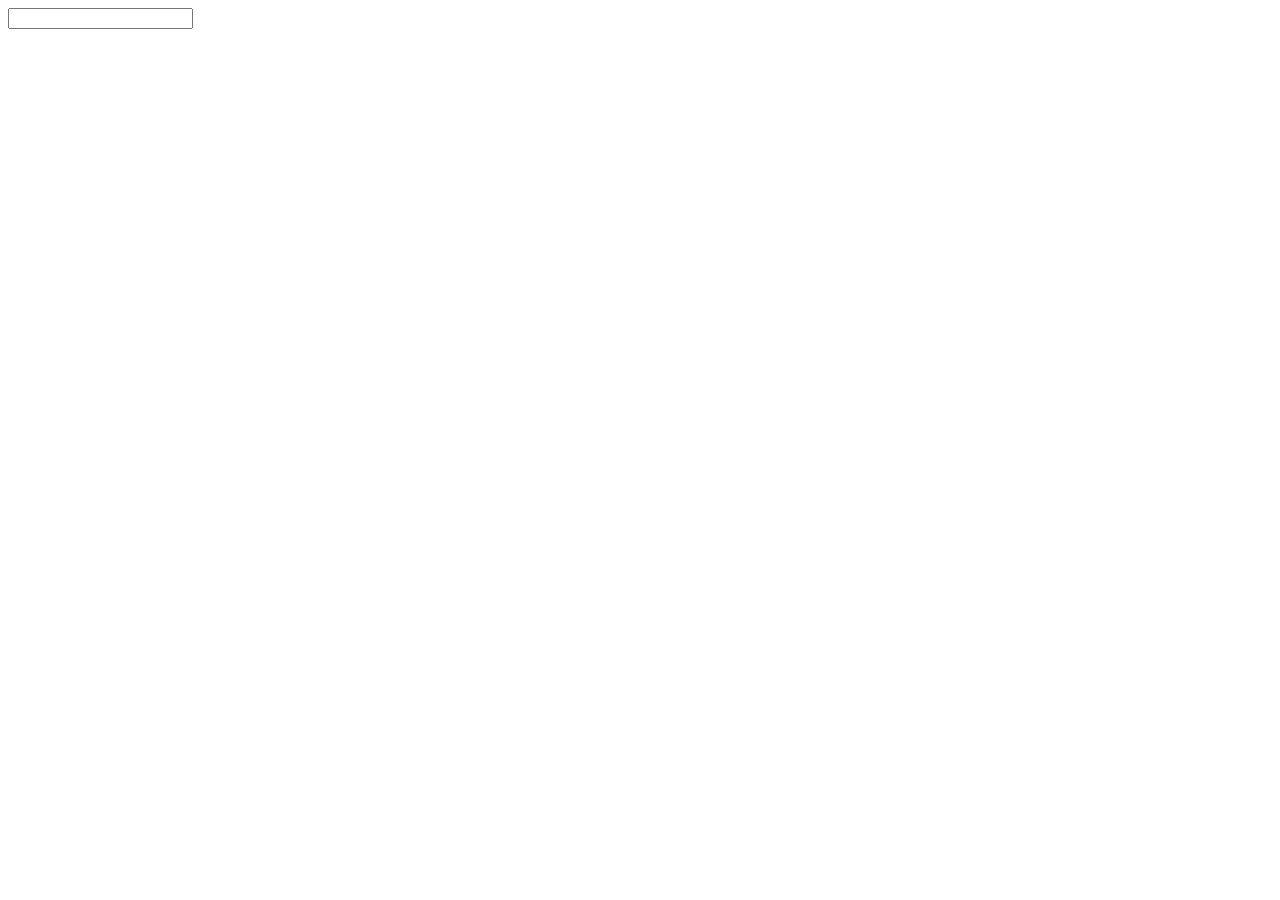
==== src/main/resources/static/index.html @ c2792364 "start html" ====
<!DOCTYPE html>
<html lang="en">
<head>
    <meta charset="UTF-8">
    <title>Calculator</title>
    <link href="https://cdn.jsdelivr.net/npm/bootstrap@5.0.2/dist/css/bootstrap.min.css" rel="stylesheet"
          integrity="sha384-EVSTQN3/azprG1Anm3QDgpJLIm9Nao0Yz1ztcQTwFspd3yD65VohhpuuCOmLASjC" crossorigin="anonymous">
</head>
<body>

<div class="container" >
    <div class="center row inputs">
        <label for="syntax"></label>
        <input id="syntax" type="text" value="">
    </div>
</div>

</body>
</html>
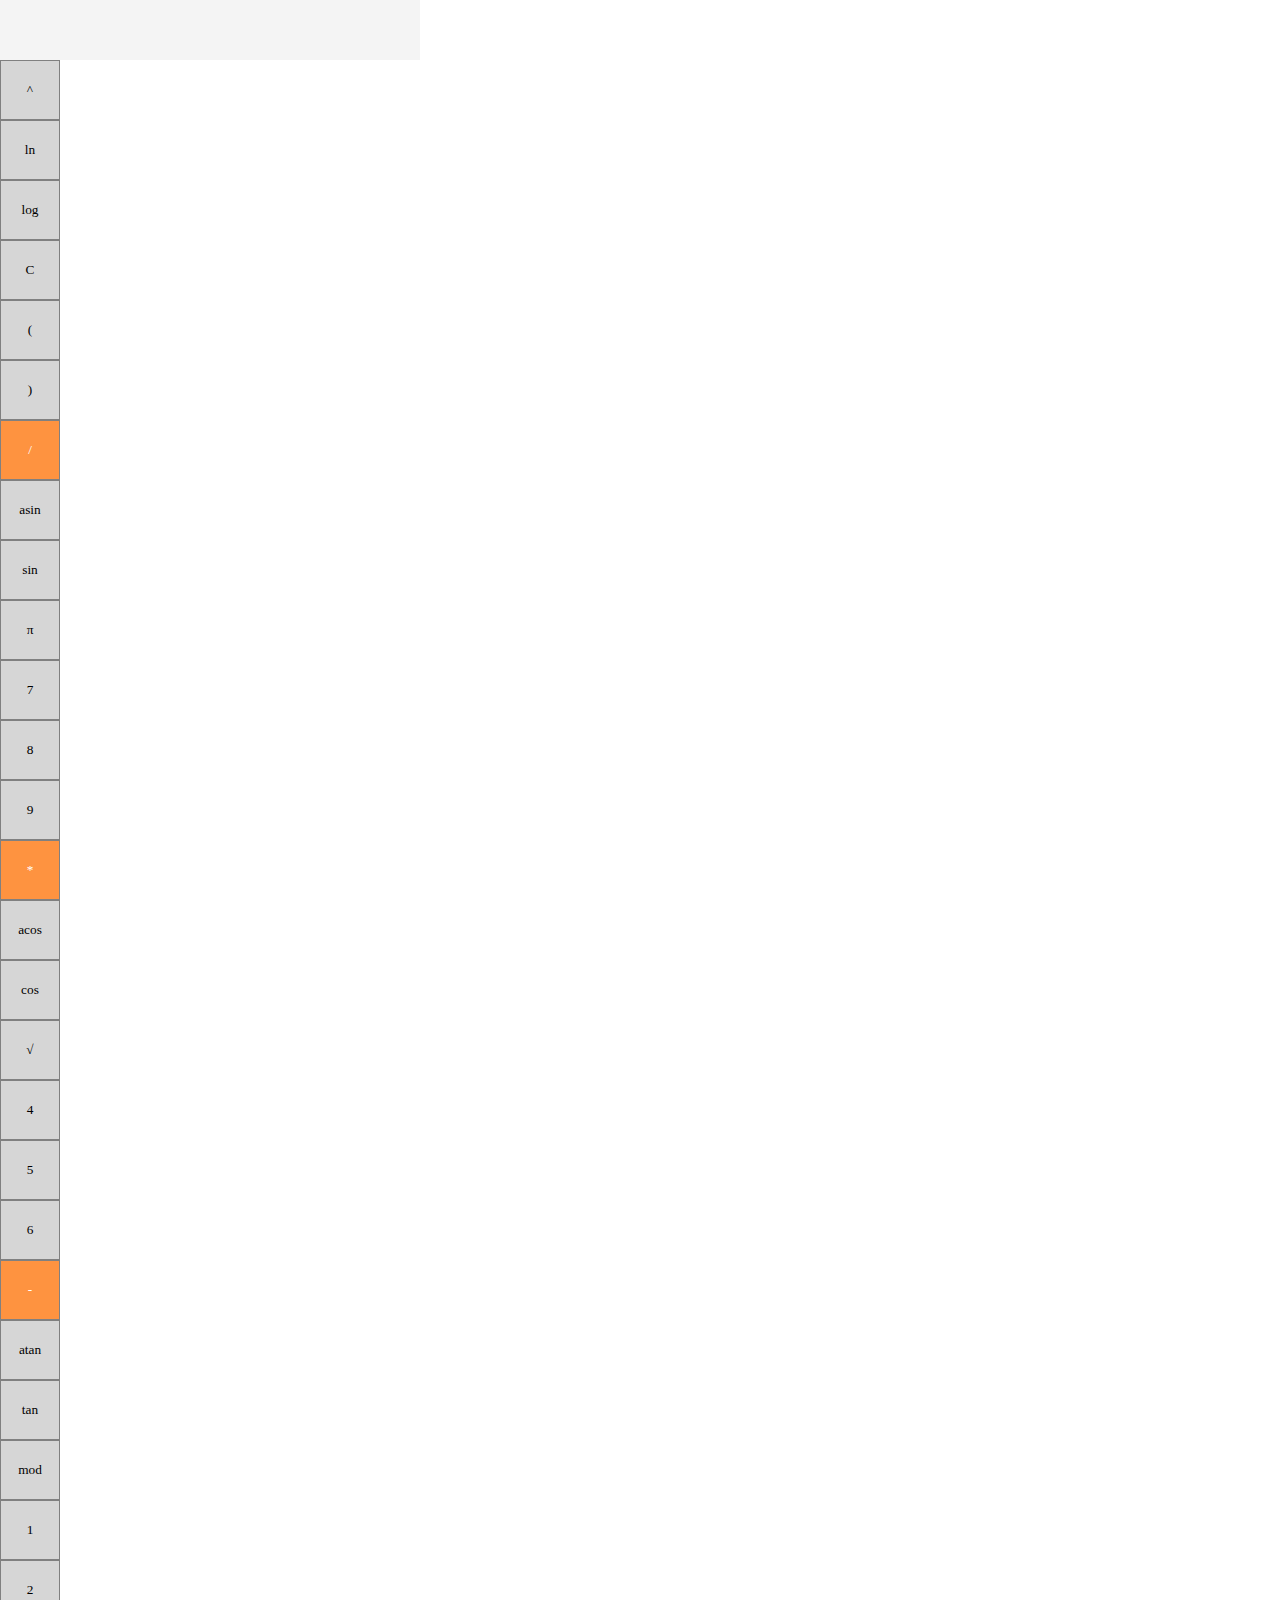
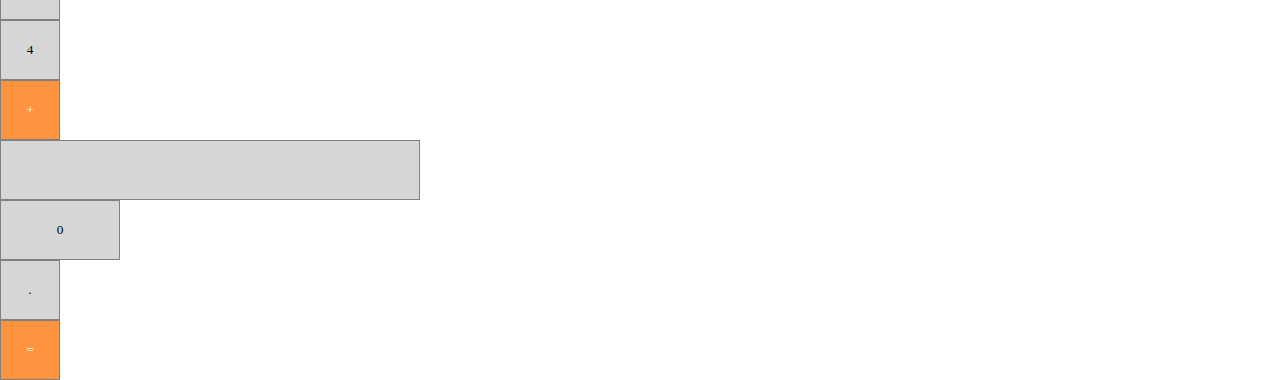
==== commit 12b6e1d9: "add js scripts" ====
--- a/src/main/resources/static/index.html
+++ b/src/main/resources/static/index.html
@@ -3,17 +3,129 @@
 <head>
     <meta charset="UTF-8">
     <title>Calculator</title>
+    <link rel="stylesheet" href="css/clearing.css">
     <link href="https://cdn.jsdelivr.net/npm/bootstrap@5.0.2/dist/css/bootstrap.min.css" rel="stylesheet"
           integrity="sha384-EVSTQN3/azprG1Anm3QDgpJLIm9Nao0Yz1ztcQTwFspd3yD65VohhpuuCOmLASjC" crossorigin="anonymous">
+    <link>
+    <link rel="stylesheet" href="css/calculator.css">
 </head>
 <body>
 
-<div class="container" >
-    <div class="center row inputs">
-        <label for="syntax"></label>
-        <input id="syntax" type="text" value="">
+<div class="container calculator">
+    <div class="row">
+        <div class="col px-0">
+            <label>
+                <input class="input" id="input" type="text" value="">
+            </label>
+        </div>
+    </div>
+    <div class="row">
+        <div class="col px-0">
+            <button class="button gr" id="BtnPow">^</button>
+        </div>
+        <div class="col px-0">
+            <button class="button gr" id="BtnLn">ln</button>
+        </div>
+        <div class="col px-0">
+            <button class="button gr" id="BtnLog">log</button>
+        </div>
+        <div class="col px-0">
+            <button class="button gr" id="BtnC">C</button>
+        </div>
+        <div class="col px-0">
+            <button class="button gr" id="BtnOpBracket">(</button>
+        </div>
+        <div class="col px-0">
+            <button class="button gr" id="BtnClBracket">)</button>
+        </div>
+        <div class="col px-0">
+            <button class="button gold" id="BtnDiv">/</button>
+        </div>
+    </div>
+    <div class="row">
+        <div class="col px-0">
+            <button class="button gr" id="BtnAsin">asin</button>
+        </div>
+        <div class="col px-0">
+            <button class="button gr" id="BtnSin">sin</button>
+        </div>
+        <div class="col px-0">
+            <button class="button gr" id="BtnP">π</button>
+        </div>
+        <div class="col px-0">
+            <button class="button gr" id="Btn7">7</button>
+        </div>
+        <div class="col px-0">
+            <button class="button gr" id="Btn8">8</button>
+        </div>
+        <div class="col px-0">
+            <button class="button gr" id="Btn9">9</button>
+        </div>
+        <div class="col px-0">
+            <button class="button gold" id="BtnMul">*</button>
+        </div>
+    </div>
+    <div class="row">
+        <div class="col px-0">
+            <button class="button gr" id="BtnAcos">acos</button>
+        </div>
+        <div class="col px-0">
+            <button class="button gr" id="BtnCos">cos</button>
+        </div>
+        <div class="col px-0">
+            <button class="button gr" id="BtnSqrt">√</button>
+        </div>
+        <div class="col px-0">
+            <button class="button gr" id="Btn4">4</button>
+        </div>
+        <div class="col px-0">
+            <button class="button gr" id="Btn5">5</button>
+        </div>
+        <div class="col px-0">
+            <button class="button gr" id="Btn6">6</button>
+        </div>
+        <div class="col px-0">
+            <button class="button gold" id="BtnSub">-</button>
+        </div>
+    </div>
+    <div class="row">
+        <div class="col px-0">
+            <button class="button gr" id="BtnAtan">atan</button>
+        </div>
+        <div class="col px-0">
+            <button class="button gr" id="BtnTan">tan</button>
+        </div>
+        <div class="col px-0">
+            <button class="button gr" id="BtnMod">mod</button>
+        </div>
+        <div class="col px-0">
+            <button class="button gr" id="Btn1">1</button>
+        </div>
+        <div class="col px-0">
+            <button class="button gr" id="Btn2">2</button>
+        </div>
+        <div class="col px-0">
+            <button class="button gr" id="Btn3">4</button>
+        </div>
+        <div class="col px-0">
+            <button class="button gold" id="BtnSum">+</button>
+        </div>
+    </div>
+    <div class="row">
+        <div class="col  px-0">
+            <div class="empty_field"></div>
+        </div>
+        <div class="col px-0">
+            <button class="button gr zero_btn" id="Btn0">0</button>
+        </div>
+        <div class="col px-0">
+            <button class="button gr" id="BtnDot">.</button>
+        </div>
+        <div class="col px-0">
+            <button class="button gold" id="BtnEq">=</button>
+        </div>
     </div>
 </div>
-
+<script type="text/javascript" src="js/calculator.js"></script>
 </body>
 </html>--- a/src/main/resources/static/css/clearing.css
+++ b/src/main/resources/static/css/clearing.css
@@ -0,0 +1,86 @@
+/*Обнуление*/
+* {
+    padding: 0;
+    margin: 0;
+    border: 0;
+}
+
+*, *:before, *:after {
+    -moz-box-sizing: border-box;
+    -webkit-box-sizing: border-box;
+    box-sizing: border-box;
+}
+
+:focus, :active {
+    outline: none;
+}
+
+a:focus, a:active {
+    outline: none;
+}
+
+nav, footer, header, aside {
+    display: block;
+}
+
+html, body {
+    height: 100%;
+    width: 100%;
+    font-size: 100%;
+    line-height: 1;
+    -ms-text-size-adjust: 100%;
+    -moz-text-size-adjust: 100%;
+    -webkit-text-size-adjust: 100%;
+}
+
+input, button, textarea {
+    font-family: inherit;
+}
+
+input::-ms-clear {
+    display: none;
+}
+
+input[type="number"]::-webkit-outer-spin-button,
+input[type="number"]::-webkit-inner-spin-button {
+    -webkit-appearance: none; // Yeah, yeah everybody write about it
+}
+
+input[type='number'],
+input[type="number"]:hover,
+input[type="number"]:focus {
+    appearance: none;
+    -moz-appearance: textfield;
+}
+
+button {
+    cursor: pointer;
+}
+
+button::-moz-focus-inner {
+    padding: 0;
+    border: 0;
+}
+
+a, a:visited {
+    text-decoration: none;
+}
+
+a:hover {
+    text-decoration: none;
+}
+
+ul {
+    list-style: none;
+}
+
+img {
+    vertical-align: top;
+}
+
+h1, h2, h3, h4, h5, h6 {
+    font-size: inherit;
+    font-weight: 400;
+}
+
+/*--------------------*/--- a/src/main/resources/static/css/calculator.css
+++ b/src/main/resources/static/css/calculator.css
@@ -0,0 +1,57 @@
+.calculator {
+    max-width: 420px;
+    max-height: 420px;
+}
+
+.input {
+    min-width: 420px;
+    min-height: 60px;
+    font-size: 20px;
+    background-color: #f4f4f4;
+}
+
+.button {
+    border: 1px solid grey;
+    min-height: 60px;
+    min-width: 60px;
+}
+
+.gr {
+    color: black;
+    background-color: rgb(214, 214, 214);
+}
+
+.gr:hover {
+    background-color: rgb(178, 178, 178);
+
+}
+
+.gr:active {
+    background-color: rgb(138, 137, 137);
+
+}
+
+.gold {
+    color: #FFFFFF;
+    background-color: rgb(254, 147, 64);
+}
+
+.gold:hover {
+    background-color: rgb(202, 116, 49);
+}
+
+.gold:active {
+    background-color: rgb(175, 100, 42);
+}
+
+.empty_field {
+    color: black;
+    background-color: rgb(214, 214, 214);
+    border: 1px solid grey;
+    min-height: 60px;
+    min-width: 180px;
+}
+
+.zero_btn {
+    width: 120px;
+}
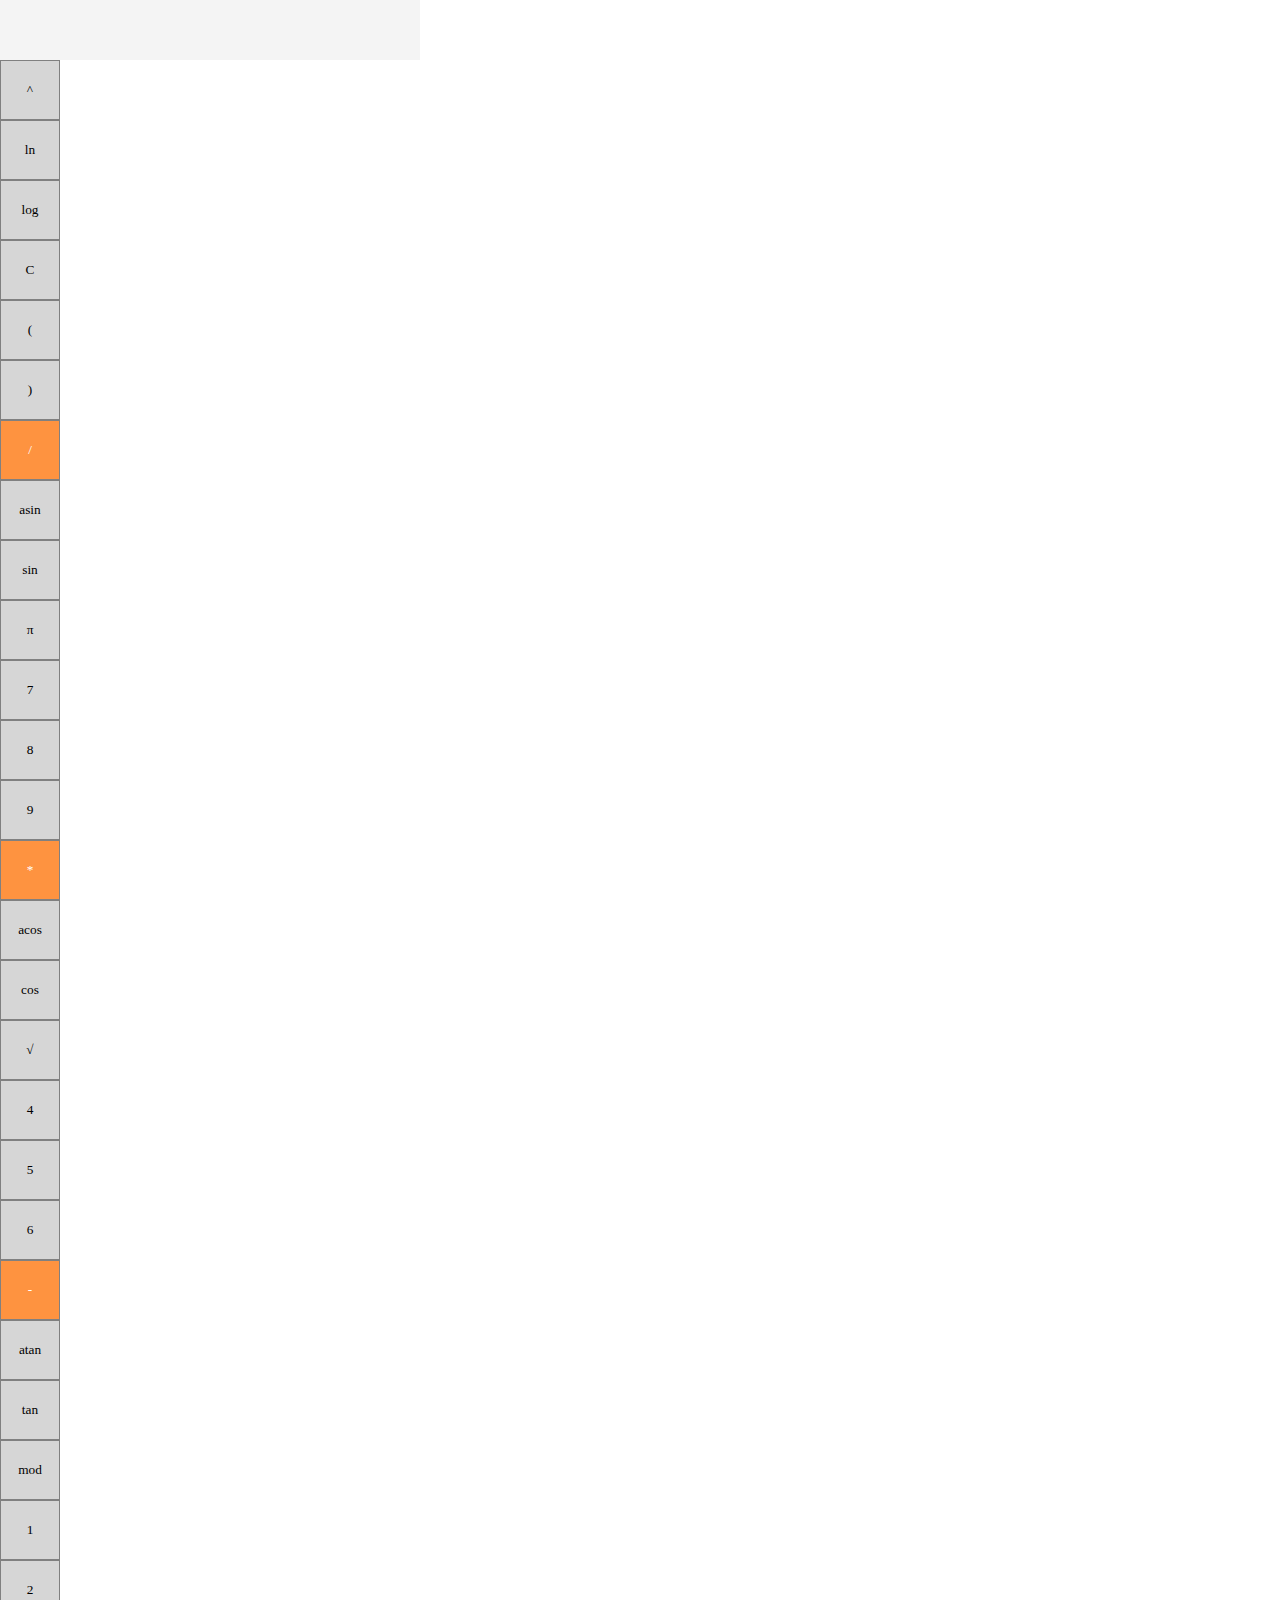
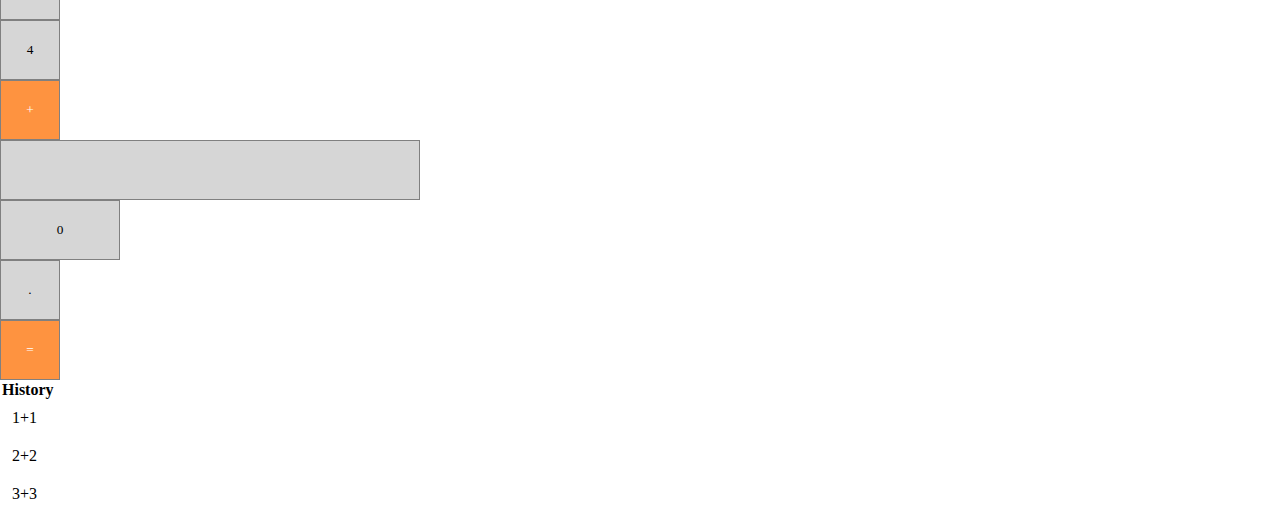
==== commit 1bec9acf: "start create history view" ====
--- a/src/main/resources/static/index.html
+++ b/src/main/resources/static/index.html
@@ -11,121 +11,148 @@
 </head>
 <body>
 
-<div class="container calculator">
+<div class="container app">
     <div class="row">
-        <div class="col px-0">
-            <label>
-                <input class="input" id="input" type="text" value="">
-            </label>
+        <div class="col calculator">
+            <div class="row">
+                <div class="col px-0">
+                    <label>
+                        <input class="input" id="input" type="text" value="">
+                    </label>
+                </div>
+            </div>
+            <div class="row">
+                <div class="col px-0">
+                    <button class="button gr" id="BtnPow">^</button>
+                </div>
+                <div class="col px-0">
+                    <button class="button gr" id="BtnLn">ln</button>
+                </div>
+                <div class="col px-0">
+                    <button class="button gr" id="BtnLog">log</button>
+                </div>
+                <div class="col px-0">
+                    <button class="button gr" id="BtnC">C</button>
+                </div>
+                <div class="col px-0">
+                    <button class="button gr" id="BtnOpBracket">(</button>
+                </div>
+                <div class="col px-0">
+                    <button class="button gr" id="BtnClBracket">)</button>
+                </div>
+                <div class="col px-0">
+                    <button class="button gold" id="BtnDiv">/</button>
+                </div>
+            </div>
+            <div class="row">
+                <div class="col px-0">
+                    <button class="button gr" id="BtnAsin">asin</button>
+                </div>
+                <div class="col px-0">
+                    <button class="button gr" id="BtnSin">sin</button>
+                </div>
+                <div class="col px-0">
+                    <button class="button gr" id="BtnP">π</button>
+                </div>
+                <div class="col px-0">
+                    <button class="button gr" id="Btn7">7</button>
+                </div>
+                <div class="col px-0">
+                    <button class="button gr" id="Btn8">8</button>
+                </div>
+                <div class="col px-0">
+                    <button class="button gr" id="Btn9">9</button>
+                </div>
+                <div class="col px-0">
+                    <button class="button gold" id="BtnMul">*</button>
+                </div>
+            </div>
+            <div class="row">
+                <div class="col px-0">
+                    <button class="button gr" id="BtnAcos">acos</button>
+                </div>
+                <div class="col px-0">
+                    <button class="button gr" id="BtnCos">cos</button>
+                </div>
+                <div class="col px-0">
+                    <button class="button gr" id="BtnSqrt">√</button>
+                </div>
+                <div class="col px-0">
+                    <button class="button gr" id="Btn4">4</button>
+                </div>
+                <div class="col px-0">
+                    <button class="button gr" id="Btn5">5</button>
+                </div>
+                <div class="col px-0">
+                    <button class="button gr" id="Btn6">6</button>
+                </div>
+                <div class="col px-0">
+                    <button class="button gold" id="BtnSub">-</button>
+                </div>
+            </div>
+            <div class="row">
+                <div class="col px-0">
+                    <button class="button gr" id="BtnAtan">atan</button>
+                </div>
+                <div class="col px-0">
+                    <button class="button gr" id="BtnTan">tan</button>
+                </div>
+                <div class="col px-0">
+                    <button class="button gr" id="BtnMod">mod</button>
+                </div>
+                <div class="col px-0">
+                    <button class="button gr" id="Btn1">1</button>
+                </div>
+                <div class="col px-0">
+                    <button class="button gr" id="Btn2">2</button>
+                </div>
+                <div class="col px-0">
+                    <button class="button gr" id="Btn3">4</button>
+                </div>
+                <div class="col px-0">
+                    <button class="button gold" id="BtnSum">+</button>
+                </div>
+            </div>
+            <div class="row">
+                <div class="col  px-0">
+                    <div class="empty_field"></div>
+                </div>
+                <div class="col px-0">
+                    <button class="button gr zero_btn" id="Btn0">0</button>
+                </div>
+                <div class="col px-0">
+                    <button class="button gr" id="BtnDot">.</button>
+                </div>
+                <div class="col px-0">
+                    <button class="button gold" id="BtnEq">=</button>
+                </div>
+            </div>
         </div>
-    </div>
-    <div class="row">
-        <div class="col px-0">
-            <button class="button gr" id="BtnPow">^</button>
-        </div>
-        <div class="col px-0">
-            <button class="button gr" id="BtnLn">ln</button>
-        </div>
-        <div class="col px-0">
-            <button class="button gr" id="BtnLog">log</button>
-        </div>
-        <div class="col px-0">
-            <button class="button gr" id="BtnC">C</button>
-        </div>
-        <div class="col px-0">
-            <button class="button gr" id="BtnOpBracket">(</button>
-        </div>
-        <div class="col px-0">
-            <button class="button gr" id="BtnClBracket">)</button>
-        </div>
-        <div class="col px-0">
-            <button class="button gold" id="BtnDiv">/</button>
-        </div>
-    </div>
-    <div class="row">
-        <div class="col px-0">
-            <button class="button gr" id="BtnAsin">asin</button>
-        </div>
-        <div class="col px-0">
-            <button class="button gr" id="BtnSin">sin</button>
-        </div>
-        <div class="col px-0">
-            <button class="button gr" id="BtnP">π</button>
-        </div>
-        <div class="col px-0">
-            <button class="button gr" id="Btn7">7</button>
-        </div>
-        <div class="col px-0">
-            <button class="button gr" id="Btn8">8</button>
-        </div>
-        <div class="col px-0">
-            <button class="button gr" id="Btn9">9</button>
-        </div>
-        <div class="col px-0">
-            <button class="button gold" id="BtnMul">*</button>
-        </div>
-    </div>
-    <div class="row">
-        <div class="col px-0">
-            <button class="button gr" id="BtnAcos">acos</button>
-        </div>
-        <div class="col px-0">
-            <button class="button gr" id="BtnCos">cos</button>
-        </div>
-        <div class="col px-0">
-            <button class="button gr" id="BtnSqrt">√</button>
-        </div>
-        <div class="col px-0">
-            <button class="button gr" id="Btn4">4</button>
-        </div>
-        <div class="col px-0">
-            <button class="button gr" id="Btn5">5</button>
-        </div>
-        <div class="col px-0">
-            <button class="button gr" id="Btn6">6</button>
-        </div>
-        <div class="col px-0">
-            <button class="button gold" id="BtnSub">-</button>
-        </div>
-    </div>
-    <div class="row">
-        <div class="col px-0">
-            <button class="button gr" id="BtnAtan">atan</button>
-        </div>
-        <div class="col px-0">
-            <button class="button gr" id="BtnTan">tan</button>
-        </div>
-        <div class="col px-0">
-            <button class="button gr" id="BtnMod">mod</button>
-        </div>
-        <div class="col px-0">
-            <button class="button gr" id="Btn1">1</button>
-        </div>
-        <div class="col px-0">
-            <button class="button gr" id="Btn2">2</button>
-        </div>
-        <div class="col px-0">
-            <button class="button gr" id="Btn3">4</button>
-        </div>
-        <div class="col px-0">
-            <button class="button gold" id="BtnSum">+</button>
-        </div>
-    </div>
-    <div class="row">
-        <div class="col  px-0">
-            <div class="empty_field"></div>
-        </div>
-        <div class="col px-0">
-            <button class="button gr zero_btn" id="Btn0">0</button>
-        </div>
-        <div class="col px-0">
-            <button class="button gr" id="BtnDot">.</button>
-        </div>
-        <div class="col px-0">
-            <button class="button gold" id="BtnEq">=</button>
+        <div class="col history">
+            <div class="row">
+                <table class="table">
+                    <thead>
+                    <tr>
+                        <th class="text-center" colspan="2">History</th>
+                    </tr>
+                    </thead>
+                    <tbody>
+                    <tr>
+                        <td>1+1</td>
+                    </tr>
+                    <tr>
+                        <td>2+2</td>
+                    </tr>
+                    <tr>
+                        <td>3+3</td>
+                    </tr>
+                    </tbody>
+                </table>
+            </div>
         </div>
     </div>
 </div>
+
 <script type="text/javascript" src="js/calculator.js"></script>
 </body>
 </html>--- a/src/main/resources/static/css/calculator.css
+++ b/src/main/resources/static/css/calculator.css
@@ -1,6 +1,16 @@
+.app {
+    width: 600px;
+    height: 420px;
+    min-width: 600px;
+    min-height: 420px;
+}
+
 .calculator {
-    max-width: 420px;
-    max-height: 420px;
+    width: 420px;
+}
+
+.history {
+    width: 180px;
 }
 
 .input {
@@ -55,3 +65,19 @@
 .zero_btn {
     width: 120px;
 }
+
+.table td {
+    padding: 10px;
+    position: relative;
+    cursor: pointer;
+}
+
+.table td:hover:before {
+    content: '';
+    position: absolute;
+    top: 0;
+    right: 0;
+    bottom: 0;
+    left: 0;
+    border: 3px solid #f4f4f4;
+}
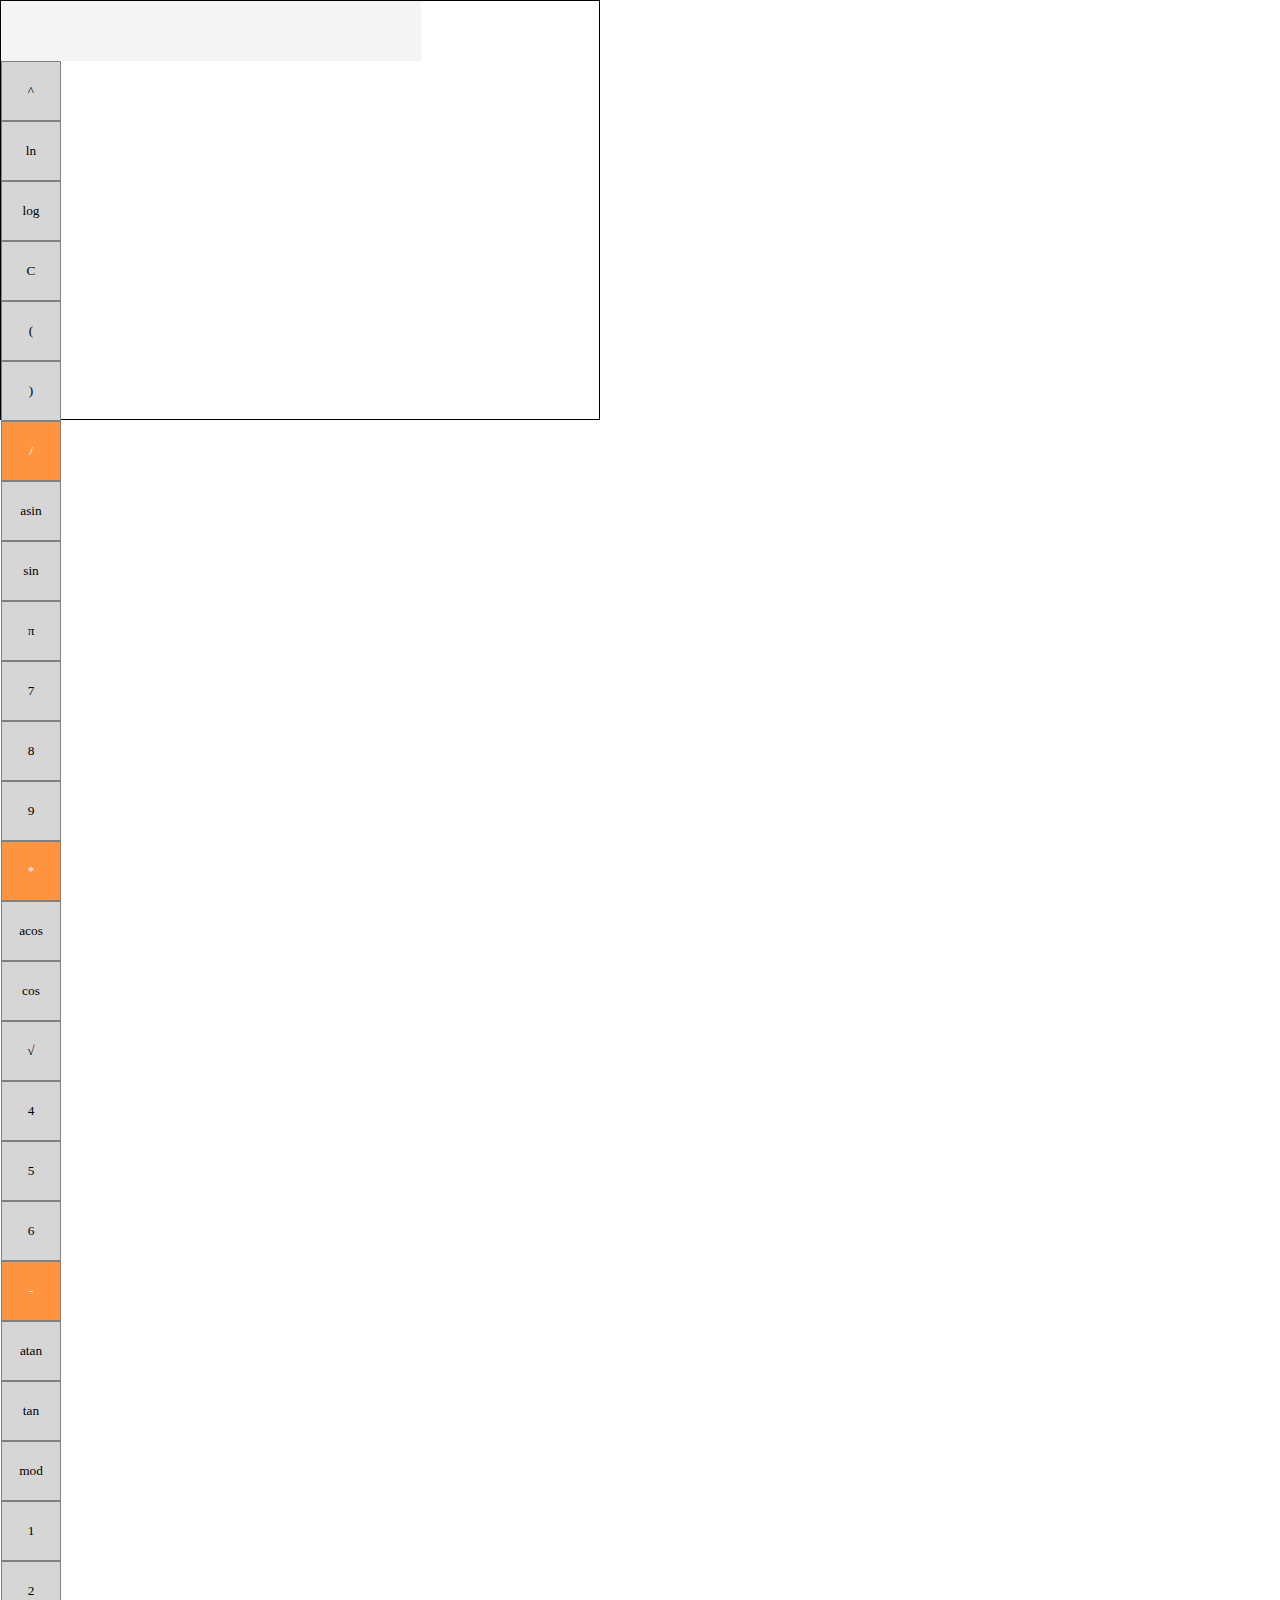
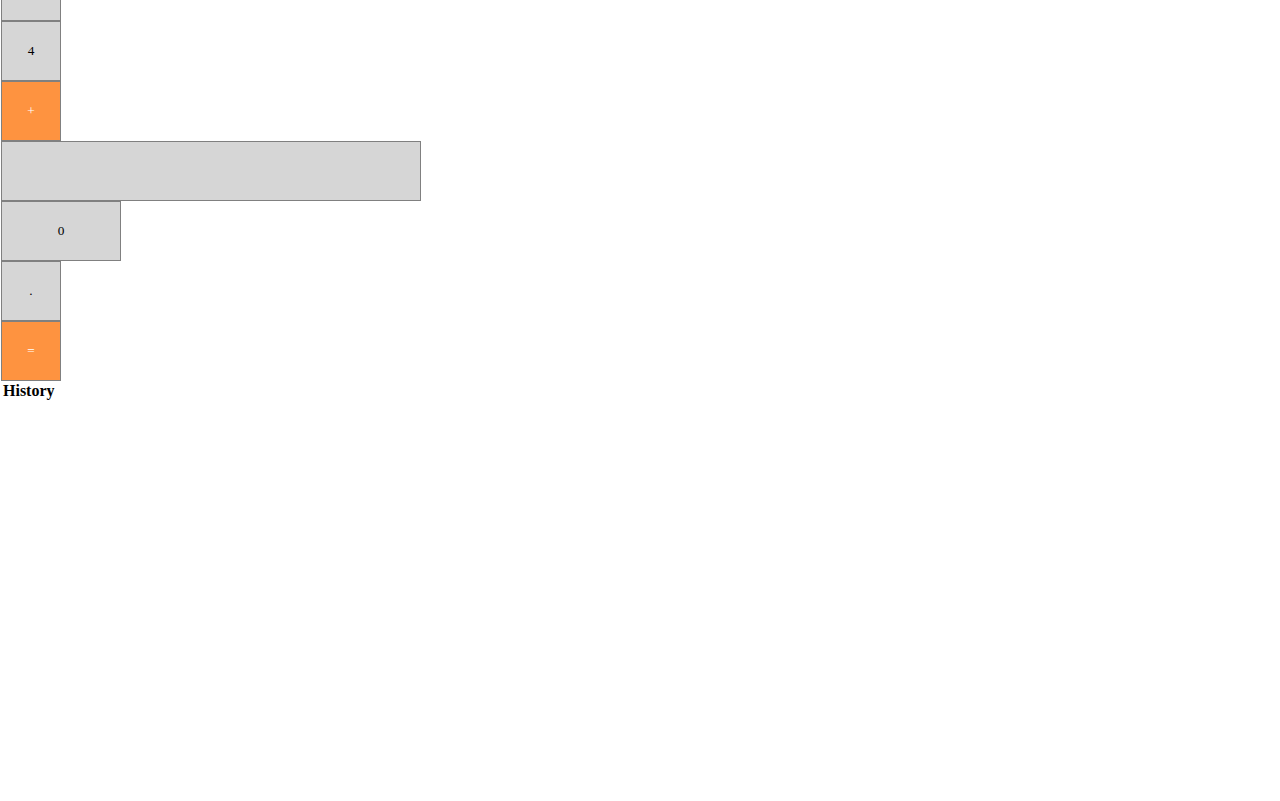
==== commit 5e257f84: "done history table" ====
--- a/src/main/resources/static/index.html
+++ b/src/main/resources/static/index.html
@@ -129,23 +129,14 @@
             </div>
         </div>
         <div class="col history">
-            <div class="row">
+            <div class="row tableFixHead">
                 <table class="table">
-                    <thead>
+                    <thead >
                     <tr>
                         <th class="text-center" colspan="2">History</th>
                     </tr>
                     </thead>
-                    <tbody>
-                    <tr>
-                        <td>1+1</td>
-                    </tr>
-                    <tr>
-                        <td>2+2</td>
-                    </tr>
-                    <tr>
-                        <td>3+3</td>
-                    </tr>
+                    <tbody id="tbd">
                     </tbody>
                 </table>
             </div>
--- a/src/main/resources/static/css/calculator.css
+++ b/src/main/resources/static/css/calculator.css
@@ -3,6 +3,7 @@
     height: 420px;
     min-width: 600px;
     min-height: 420px;
+    border: 1px solid black;
 }
 
 .calculator {
@@ -81,3 +82,8 @@
     left: 0;
     border: 3px solid #f4f4f4;
 }
+
+.history {
+    overflow-y: auto;
+    height: 420px;
+}
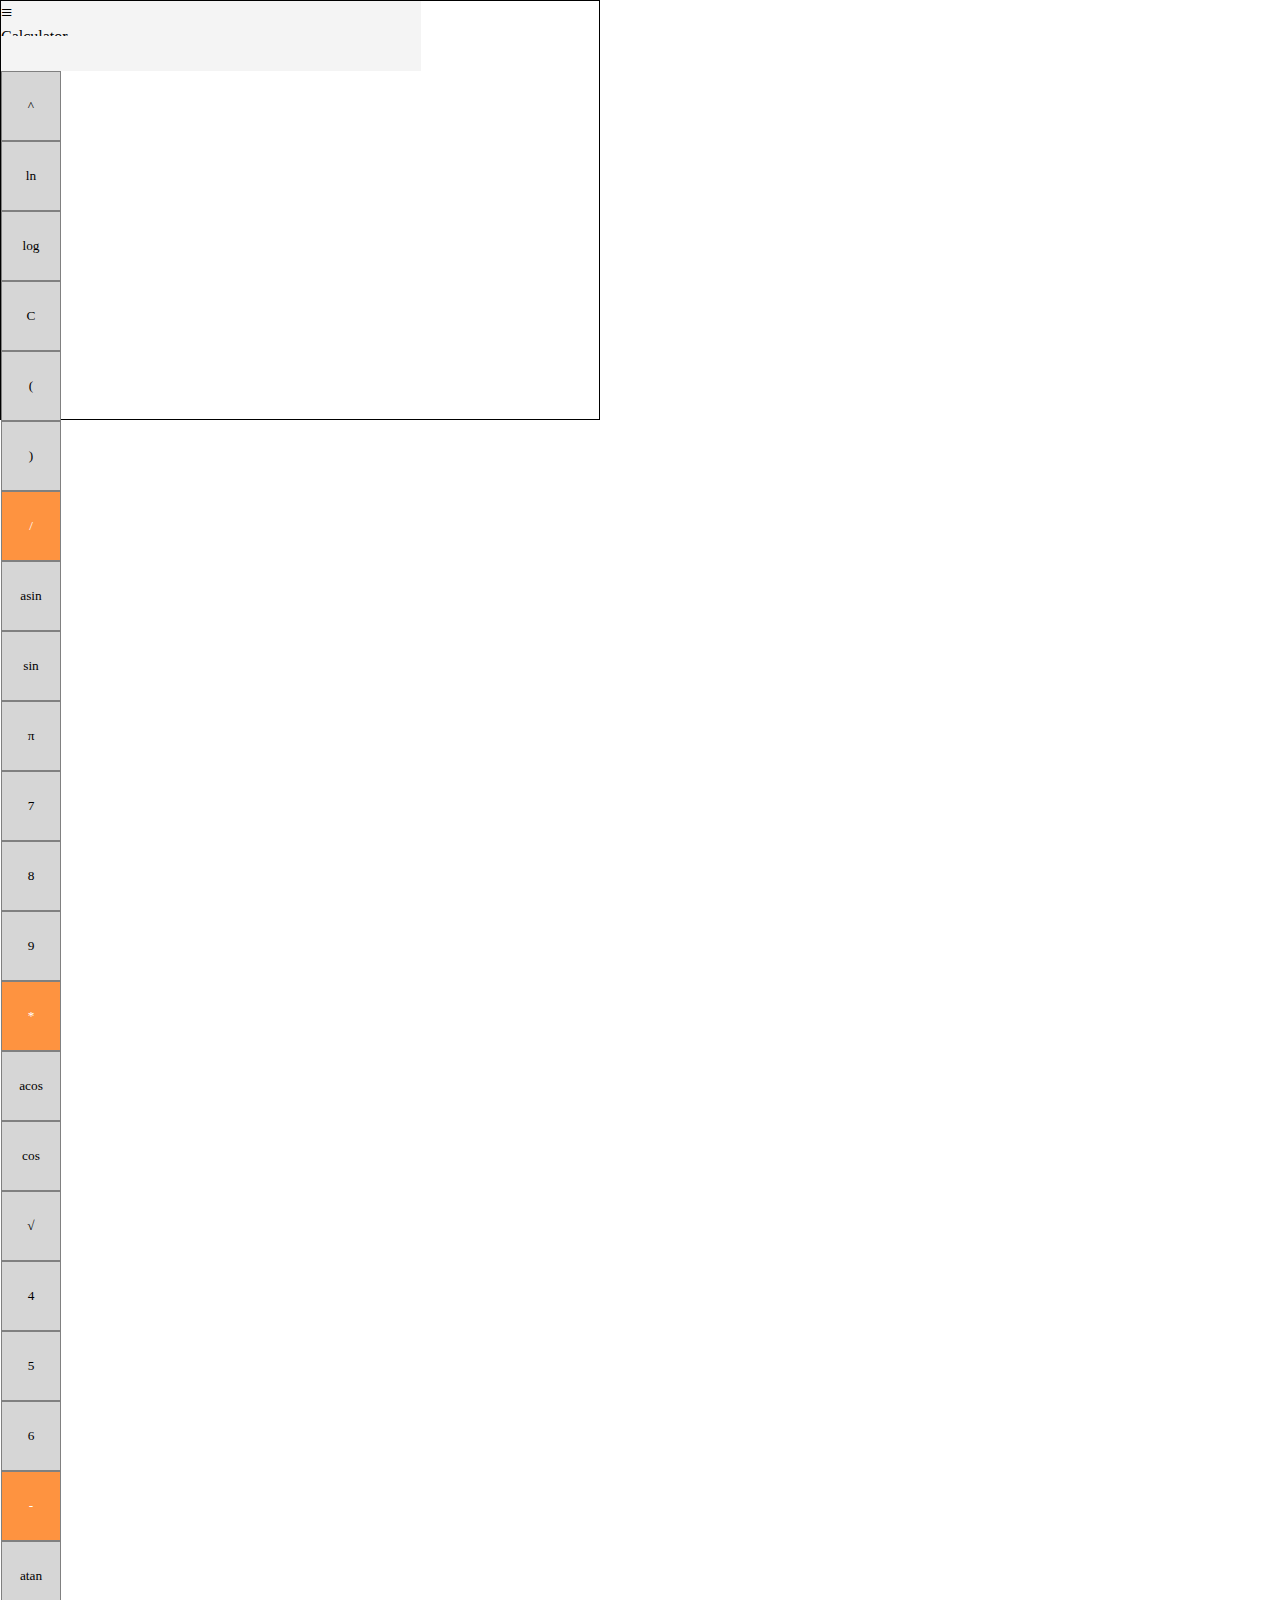
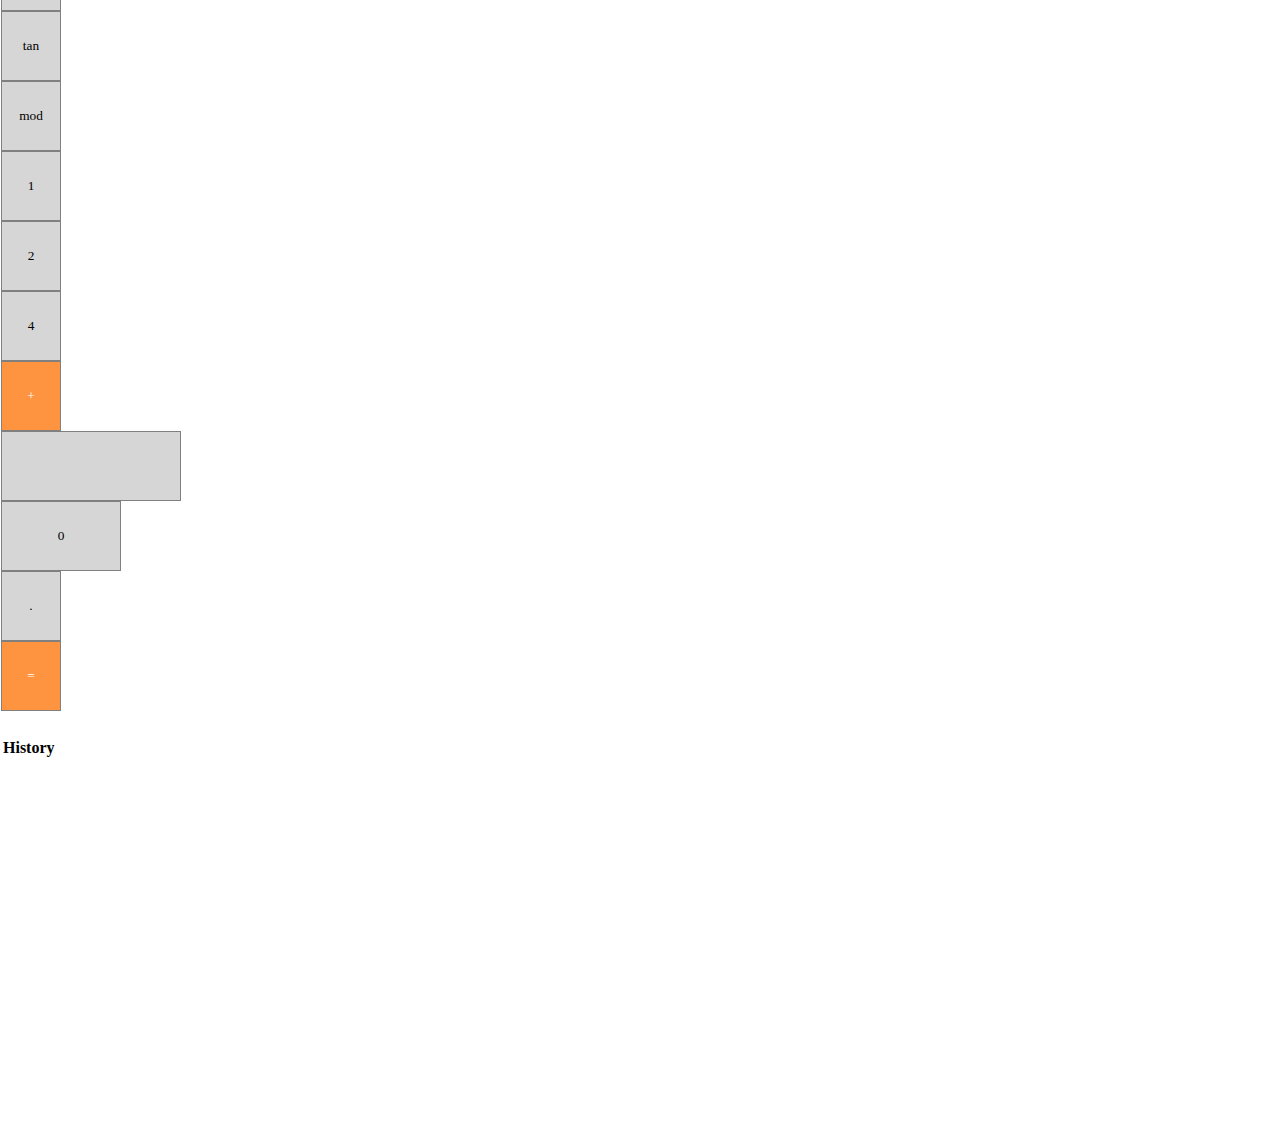
==== commit 2b21f4f5: "done history table" ====
--- a/src/main/resources/static/index.html
+++ b/src/main/resources/static/index.html
@@ -14,10 +14,18 @@
 <div class="container app">
     <div class="row">
         <div class="col calculator">
+            <div class="row menu">
+                <div class="col-1">
+                    <button class="btnMenu" id="BtnMenu">≡</button>
+                </div>
+                <div class="col-8 menu_text">
+                    <span class="text-start">Calculator</span>
+                </div>
+            </div>
             <div class="row">
                 <div class="col px-0">
                     <label>
-                        <input class="input" id="input" type="text" value="">
+                        <input class="input px-4" id="input" type="text" value="">
                     </label>
                 </div>
             </div>
@@ -129,11 +137,11 @@
             </div>
         </div>
         <div class="col history">
-            <div class="row tableFixHead">
-                <table class="table">
-                    <thead >
+            <div class="row">
+                <table class="table table-bordered">
+                    <thead>
                     <tr>
-                        <th class="text-center" colspan="2">History</th>
+                        <th class="text-center align-middle" colspan="2">History</th>
                     </tr>
                     </thead>
                     <tbody id="tbd">
--- a/src/main/resources/static/css/calculator.css
+++ b/src/main/resources/static/css/calculator.css
@@ -4,6 +4,24 @@
     min-width: 600px;
     min-height: 420px;
     border: 1px solid black;
+}
+
+.menu {
+    background-color: #f4f4f4;
+    height: 35px;
+    width: 420px;
+    min-height: 35px;
+    min-width: 420px;
+}
+
+.btnMenu {
+    font-size: 20px;
+    background-color: #f4f4f4;
+
+}
+
+.menu_text {
+    margin-top: 5px;
 }
 
 .calculator {
@@ -15,15 +33,19 @@
 }
 
 .input {
+    width: 420px;
+    height: 35px;
     min-width: 420px;
-    min-height: 60px;
+    min-height: 35px;
     font-size: 20px;
     background-color: #f4f4f4;
 }
 
 .button {
     border: 1px solid grey;
-    min-height: 60px;
+    height: 70px;
+    width: 60px;
+    min-height: 70px;
     min-width: 60px;
 }
 
@@ -59,12 +81,15 @@
     color: black;
     background-color: rgb(214, 214, 214);
     border: 1px solid grey;
-    min-height: 60px;
+    height: 70px;
+    width: 180px;
+    min-height: 70px;
     min-width: 180px;
 }
 
 .zero_btn {
     width: 120px;
+    min-width: 120px;
 }
 
 .table td {
@@ -85,5 +110,11 @@
 
 .history {
     overflow-y: auto;
+    min-height: 420px;
     height: 420px;
 }
+
+.history thead {
+    height: 70px;
+    border-bottom: 3px;
+}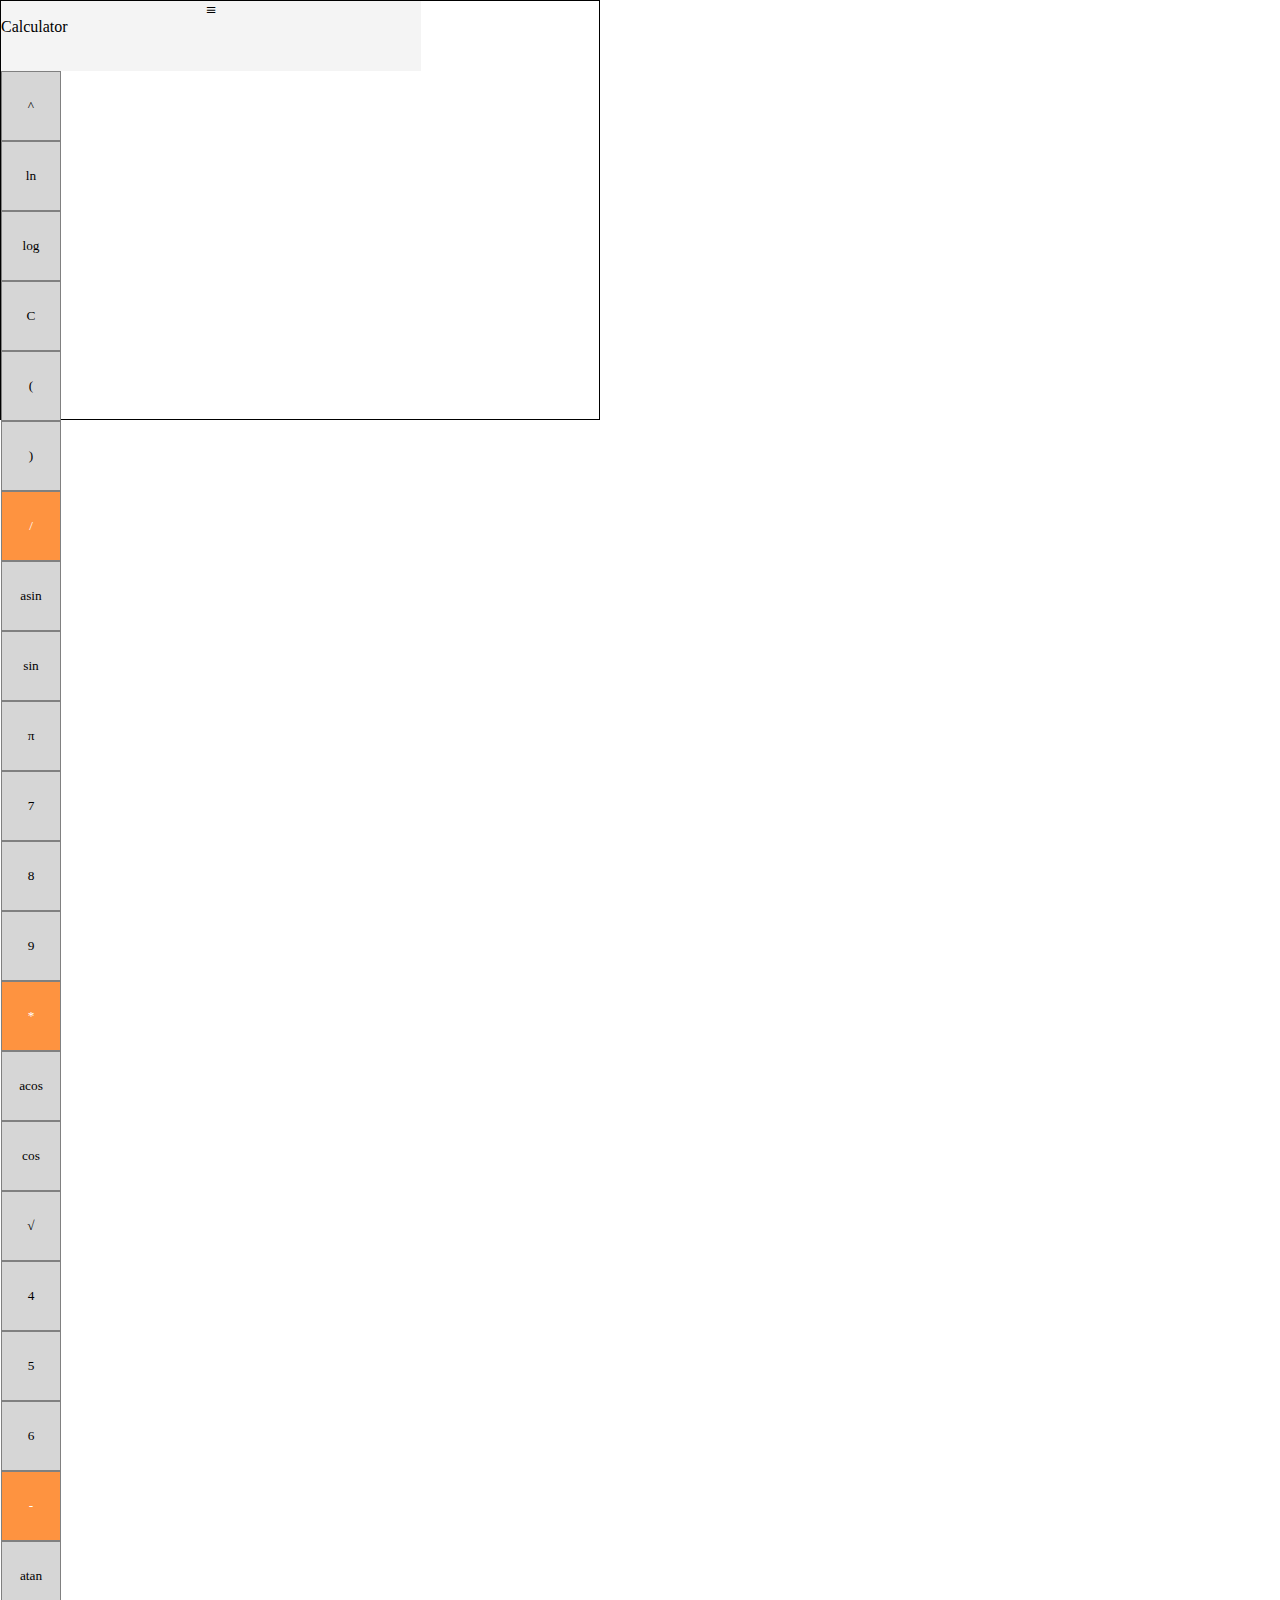
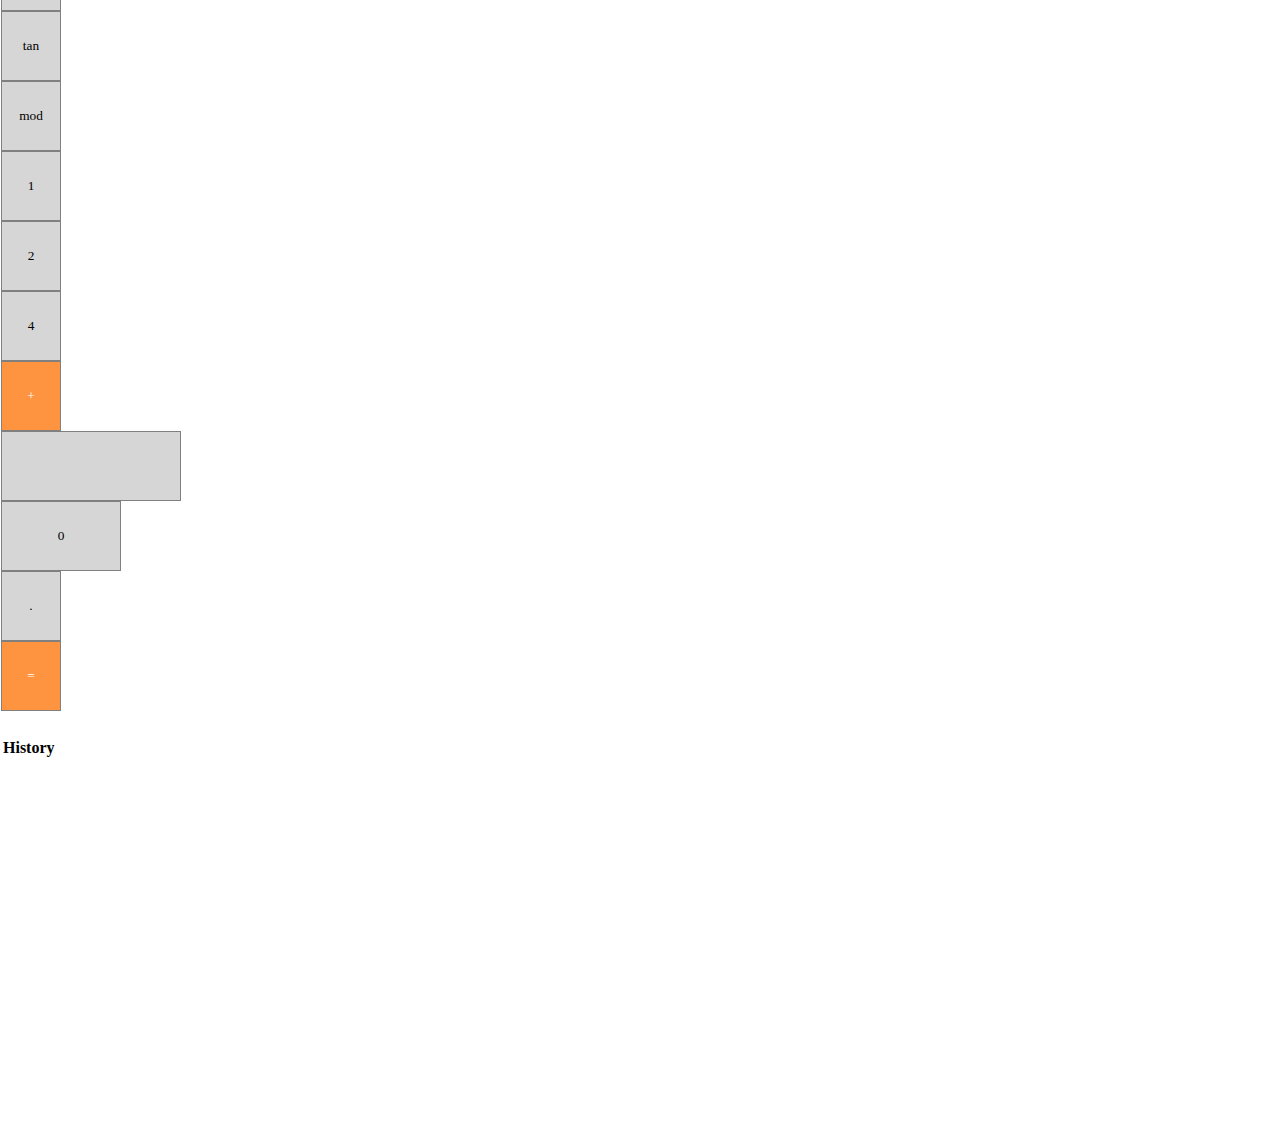
==== commit bb7e6f13: "add menu" ====
--- a/src/main/resources/static/index.html
+++ b/src/main/resources/static/index.html
@@ -14,12 +14,17 @@
 <div class="container app">
     <div class="row">
         <div class="col calculator">
-            <div class="row menu">
-                <div class="col-1">
-                    <button class="btnMenu" id="BtnMenu">≡</button>
+            <div class="row menu row2">
+
+                <div class="col-1 pt-1 align-middle menuBtn">
+                    ≡
+                    <ul class="list_submenu">
+                        <li><a href="/graphs/">Graph</a></li>
+                        <li><a href="/credit-calculator">Credit Calculator</a></li>
+                    </ul>
                 </div>
-                <div class="col-8 menu_text">
-                    <span class="text-start">Calculator</span>
+                <div class="col-8 mt-1">
+                    <span class="text-start align-middle">Calculator</span>
                 </div>
             </div>
             <div class="row">
--- a/src/main/resources/static/css/calculator.css
+++ b/src/main/resources/static/css/calculator.css
@@ -16,12 +16,13 @@
 
 .btnMenu {
     font-size: 20px;
-    background-color: #f4f4f4;
-
+    /*text-align: center;*/
+    /*margin: 0 auto;*/
 }
 
-.menu_text {
-    margin-top: 5px;
+.btnMenu:hover {
+    background-color: rgb(214, 214, 214);
+    cursor: pointer;
 }
 
 .calculator {
@@ -117,4 +118,44 @@
 .history thead {
     height: 70px;
     border-bottom: 3px;
-}+}
+
+.menuBtn {
+    padding: 0;
+    font-size: 18px;
+    text-align: center;
+    color: black;
+}
+
+.menuBtn:hover {
+    background: rgb(214, 214, 214);
+}
+
+.menuBtn:hover > .list_submenu {
+    display: block;
+    z-index: 100;
+}
+
+.list_submenu {
+    position: absolute;
+    padding: 0;
+    display: none;
+}
+
+.list_submenu li {
+    padding: 10px;
+    font-size: 16px;
+    font-weight: 200;
+    background: rgb(214, 214, 214);
+    text-align: left;
+}
+
+.list_submenu li:hover {
+    background-color: #FFFFFF;
+}
+
+.list_submenu a {
+    text-decoration: none;
+    color: black;
+}
+
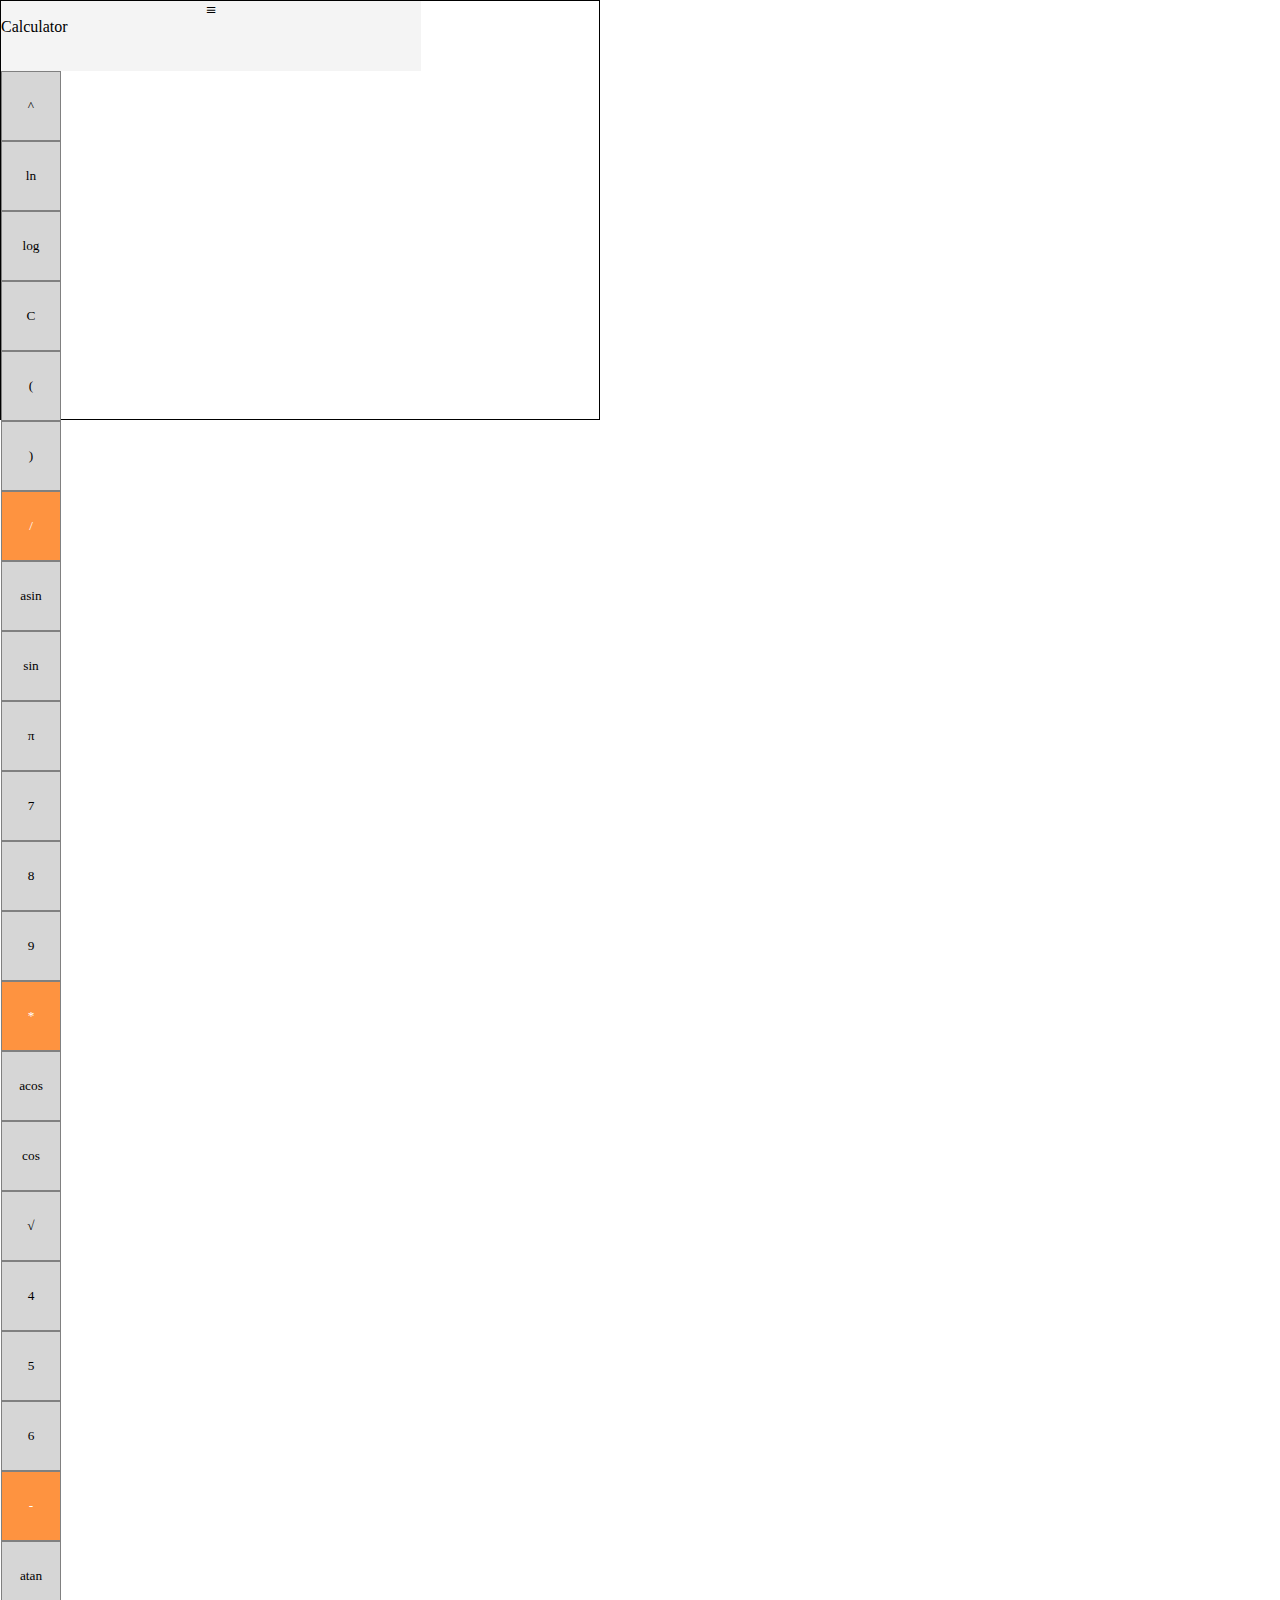
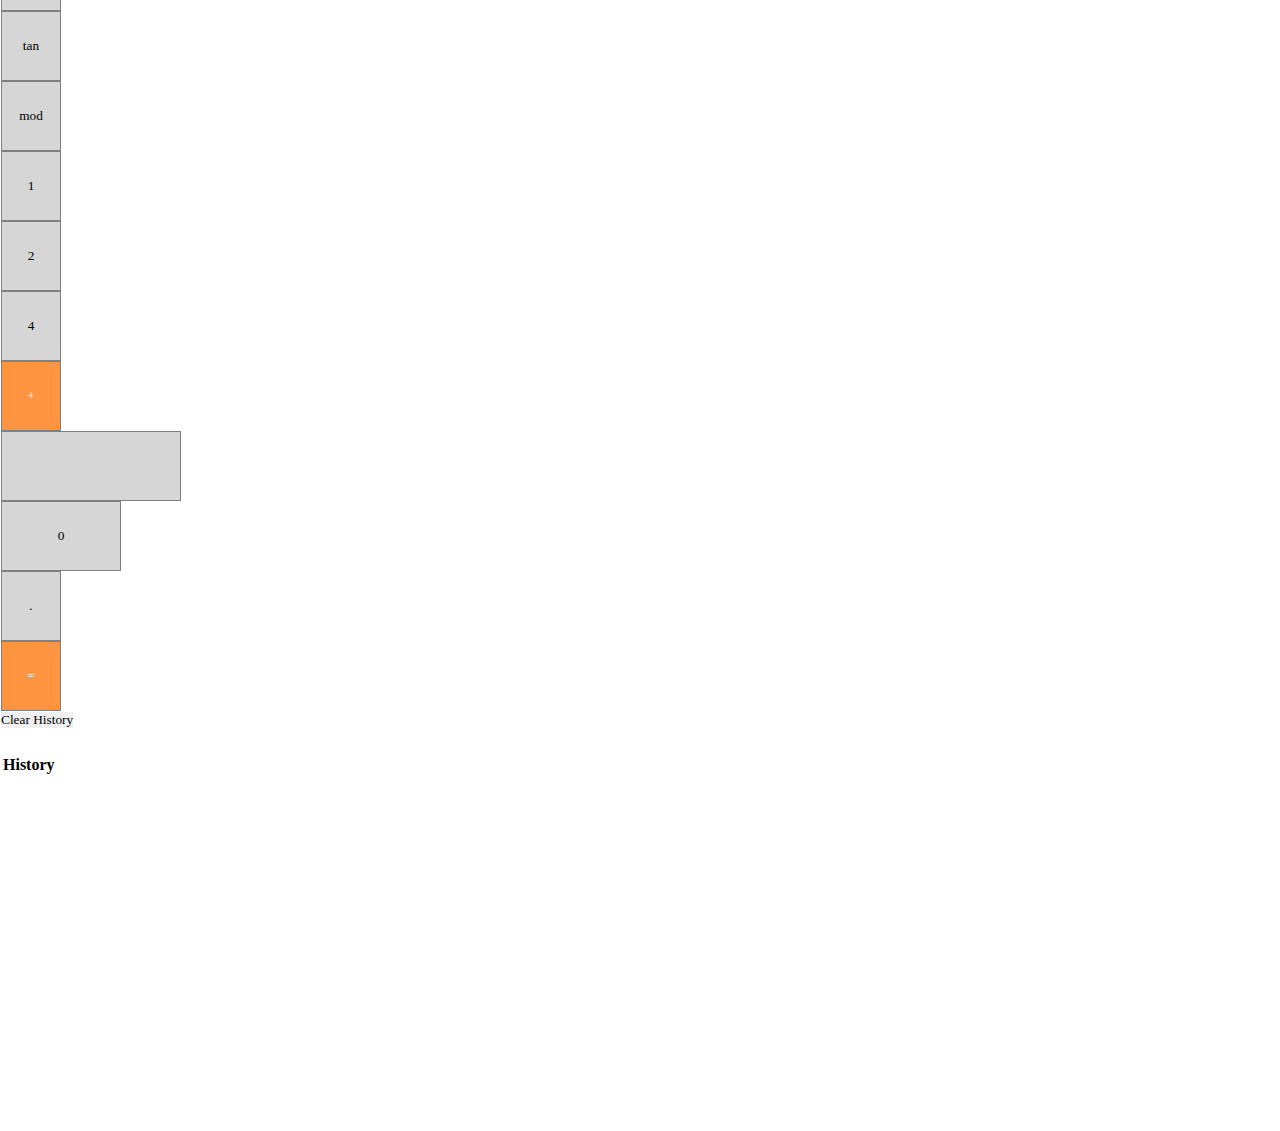
==== commit f49fa7bc: "add clear button" ====
--- a/src/main/resources/static/index.html
+++ b/src/main/resources/static/index.html
@@ -143,6 +143,9 @@
         </div>
         <div class="col history">
             <div class="row">
+                <button id="clearHistoryBtn" type="button" class="btn btn-sm btn-outline-secondary">Clear History</button>
+            </div>
+            <div class="row">
                 <table class="table table-bordered">
                     <thead>
                     <tr>
